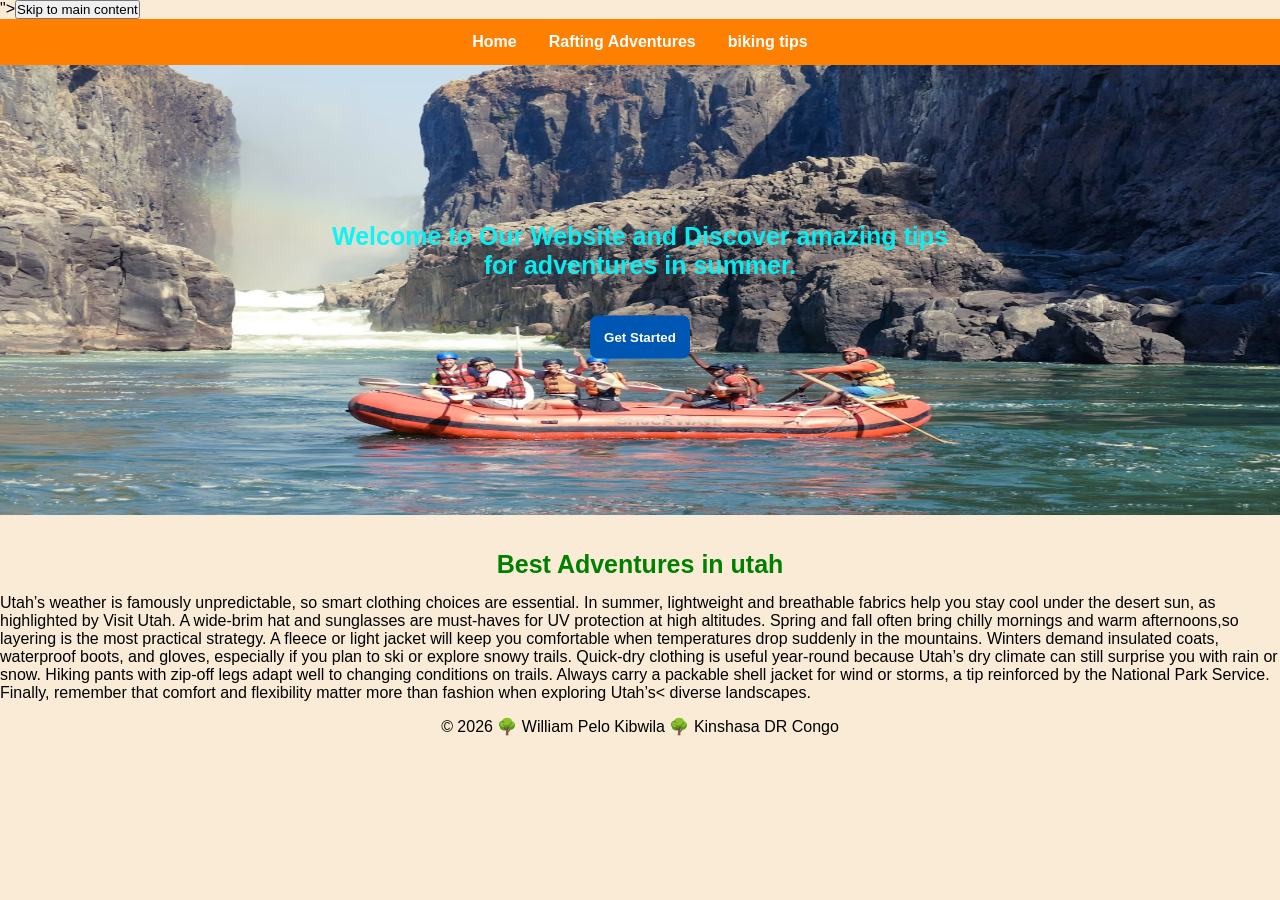
==== index.html @ 5703e121 "make change" ====
<!DOCTYPE html>
<html lang="en">
<head>
	<meta charset="UTF-8">
	<meta name="viewport" content="width=device-width, initial-scale=1.0">
	<title>Rafting Adventures</title>
	<link rel="stylesheet" href="styles/home.css">
</head>
<body>
  <a class="skip-link" href="#main-content">Skip to main content</a>
    <head>
      <title></title>
      <meta charset="UTF-8">
      <meta name="viewport" content="width=device-width, initial-scale=1">
      <link href="css/style.css" rel="stylesheet">
    </head>
    <body>
    
    </body>
  </html>"><button>Skip to main content</button></a>
	<header>
		<nav class="navigation">
			<ul>
				<li><a href="index.html">Home</a></li>
				<li><a href="rafting.html">Rafting Adventures</a></li>
				<li><a href="bike.html">biking tips</a></li>
			</ul>
		</nav>
		<div class="banner-container">
			<div class="banner-text-button">
				<h1>Welcome to Our Website and Discover amazing tips for adventures in summer.</h1>
        <button class="banner-btn">Get Started</button>
			</div>
			<img src="images/banière.avif" alt="Banner Image">
		</div>
	</header>

	<main id="main-content" tabindex="-1">
		<h1>Best Adventures in utah</h1>
		<p>Utah’s weather is famously unpredictable, so smart clothing choices are essential. 
			In summer, lightweight and breathable fabrics help you stay cool under the desert sun, 
			as highlighted by Visit Utah. A wide‑brim hat and sunglasses are must‑haves for UV protection at high 
			altitudes. Spring and fall often bring chilly mornings and warm afternoons,so layering is the most practical strategy. 
			A fleece or light jacket will keep you comfortable when temperatures drop suddenly in the mountains. 
			Winters demand insulated coats, waterproof boots, and gloves, especially if you plan to ski or explore 
			snowy trails. Quick‑dry clothing is useful year‑round because Utah’s dry climate can still surprise you
			 with rain or snow. Hiking pants with zip‑off legs adapt well to changing conditions on trails. Always 
			 carry a packable shell jacket for wind or storms, a tip reinforced by the National Park Service. Finally, 
			remember that comfort and flexibility matter more than fashion when exploring Utah’s< diverse landscapes.</p>
	</main>

	<footer>
       <p>&#169; 2026 🌳 William Pelo Kibwila 🌳 Kinshasa DR Congo</p>
	</footer>
</body>
</html>
---- styles/home.css ----
* {
  margin: 0;
  padding: 0;
  box-sizing: border-box;
}

.banner-container {
  position: relative;
  width: 100%;
}

/* Call to Action Button */
.banner-text-button {
  position: absolute;
  top: 50%;
  left: 50%;
  transform: translate(-50%, -50%);
  z-index: 10;
  text-align: center;

}

.banner-btn:hover {
  background-color: #0056b3;
}

.banner-text-button h1 {
  color: rgba(5, 243, 247, 0.952);
  margin-bottom: 36px;
}


.banner-btn {
  background-color: #0056b3;
  color: #ffffff;
  padding: 14px;
  border: none;
  border-radius: 8px;
  font-weight: 700;
}

.banner-container img {
  width: 100%;
  height: 450px;
  display: block;
  margin-bottom: 35px;
}


body {
  background-color: antiquewhite;
  font-family: 'Segoe UI', Tahoma, Geneva, Verdana, sans-serif;
}

/* Visually hide the link off-screen by default */
.skip-link {
  position: absolute;
  top: -100px;
  left: -100px;
  background: #1d4ed8; /* High-contrast background color */
  color: #ffffff;
  padding: 12px 24px;
  z-index: 9999; /* Ensure it stays above the header */
  transition: top 0.2s ease; /* Smooth slide-in effect */
}

/* Move the link back into view when it receives keyboard focus */
.skip-link:focus {
  top: 10px;
  left:10px;
}

body, .banner {
  overflow-x: hidden;
  width: 100%;
}

.navigation {
  background-color: rgb(65, 65, 226);
  color: white;
  
}

ul {
  list-style-type: none;
  margin: 0;
  padding: 0;
  background-color: rgb(255, 128, 0);
  display: flex;
  justify-content: center;

}


ul li a {
  display: block;
  color: white;
  padding: 14px 16px;
 
  text-decoration: none;
  font-family: 'Segoe UI', Tahoma, Geneva, Verdana, sans-serif;
  font-weight: 700;

}

ul li a:hover {
  background-color: rgb(48, 48, 192);
}


h1 {
  color: green;
  font-size: 25px;
  font-weight: 700;
  text-align: center;
}

.Adventures {
  display: grid;
  grid-template-columns: 1fr 1fr 1fr;
  gap: 15px;
  margin-bottom: 12px;
}

.Adventures img {
  width: 100%;
  height: 300px;
  border-radius: 8px;
  padding: 3px;
  border: 1px solid;
  background-color: green;
}

main h1 {
  margin-bottom: 15px;
}

.div {
 margin-bottom: 15px;
 border-color: #0056b3;
}

.image-saltlake {
  border-color: #0056b3;
}

.biking-images .image-saltlake {
  border: 1px solid;
  border-radius: 50%;
  margin-right: 6px;
  margin-left: 8px;
 
    /* Prevents distortion by cropping excess parts */
  object-fit: cover; 
  
    /* Smooth transition for the color change effect */
  transition: filter 0.3s ease; 
}

.biking-images .image-saltlake:hover {
  background-color: rgb(255, 98, 0);
  filter: sepia(100%) hue-rotate(140deg) saturate(200%);
}

.biking-images .image-saltlake:active {
  filter: grayscale(100%);
}

.biking-images .bike-idaho {
  border: 2px solid;
  width: 200px;             /* Define a width */
  aspect-ratio: 1 / 1;      /* Forces a square shape */
  object-fit: cover; 
  margin-right: 6px;
  
}

.biking-images .bike-rebex {
  width: 250px;
  border: none;
  border-radius: 12px;
  margin-right: 6px;


  /* Smooths the rotation animation */
  transition: transform 0.3s ease; 
}

.biking-images .bike-rebex:active {
  /* Rotates the image 180 degrees on click */
  transform: rotate(180deg); 
}

.biking-images {
  width: 250px;
  height: 150px;
  display: flex;
  flex-direction: row;
  cursor: pointer;
  margin-bottom: 12px;
}

@media (max-width: 800px) {
  .biking-images {
    flex-flow: column;
  }
}

footer p {
  text-align: center;
  margin-top: 15px;
}
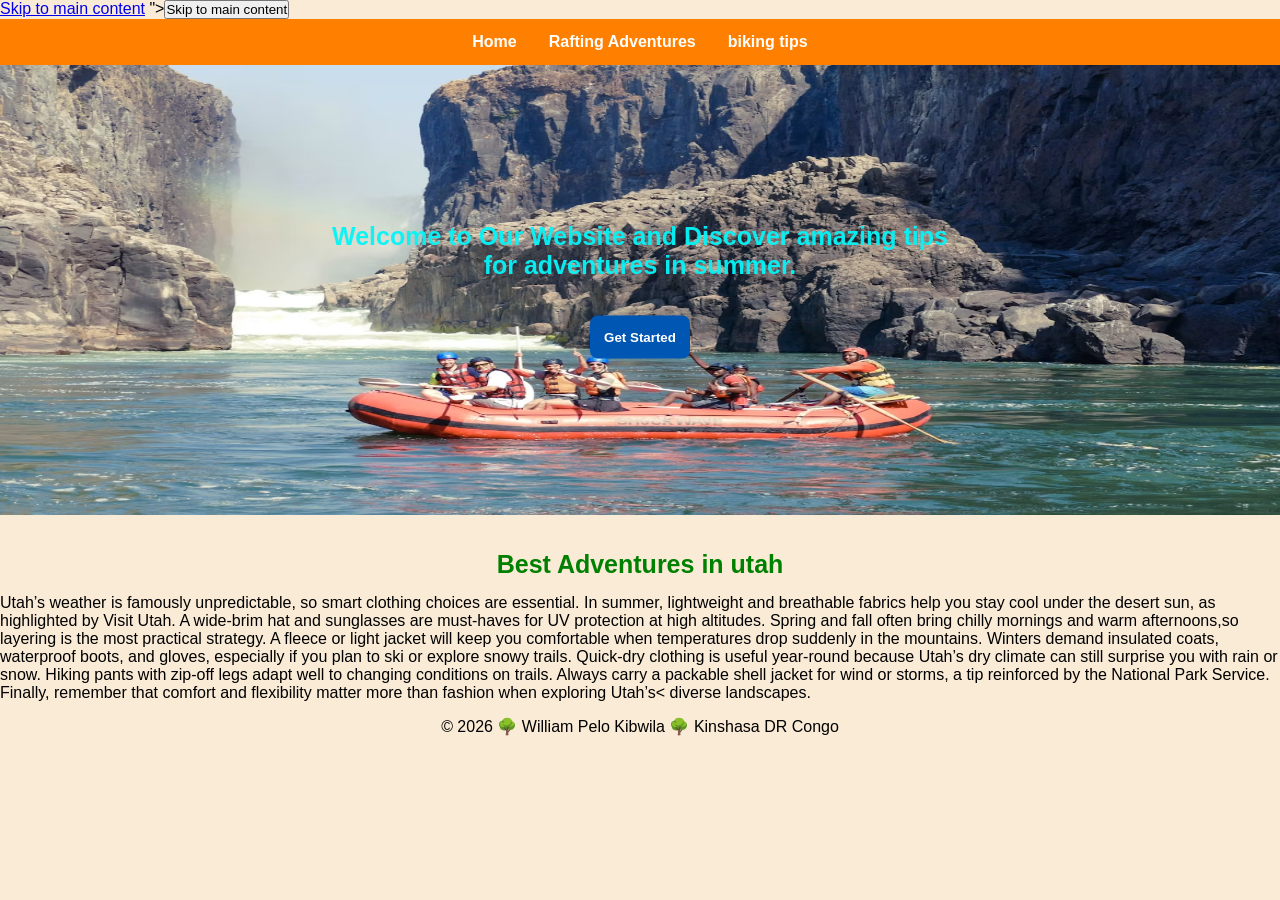
==== commit 8d9d3345: "make change" ====
--- a/index.html
+++ b/index.html
@@ -35,7 +35,7 @@
 		</div>
 	</header>
 
-	<main id="main-content" tabindex="-1">
+	<main>
 		<h1>Best Adventures in utah</h1>
 		<p>Utah’s weather is famously unpredictable, so smart clothing choices are essential. 
 			In summer, lightweight and breathable fabrics help you stay cool under the desert sun, 
--- a/styles/home.css
+++ b/styles/home.css
@@ -46,28 +46,9 @@
   margin-bottom: 35px;
 }
 
-
 body {
   background-color: antiquewhite;
   font-family: 'Segoe UI', Tahoma, Geneva, Verdana, sans-serif;
-}
-
-/* Visually hide the link off-screen by default */
-.skip-link {
-  position: absolute;
-  top: -100px;
-  left: -100px;
-  background: #1d4ed8; /* High-contrast background color */
-  color: #ffffff;
-  padding: 12px 24px;
-  z-index: 9999; /* Ensure it stays above the header */
-  transition: top 0.2s ease; /* Smooth slide-in effect */
-}
-
-/* Move the link back into view when it receives keyboard focus */
-.skip-link:focus {
-  top: 10px;
-  left:10px;
 }
 
 body, .banner {
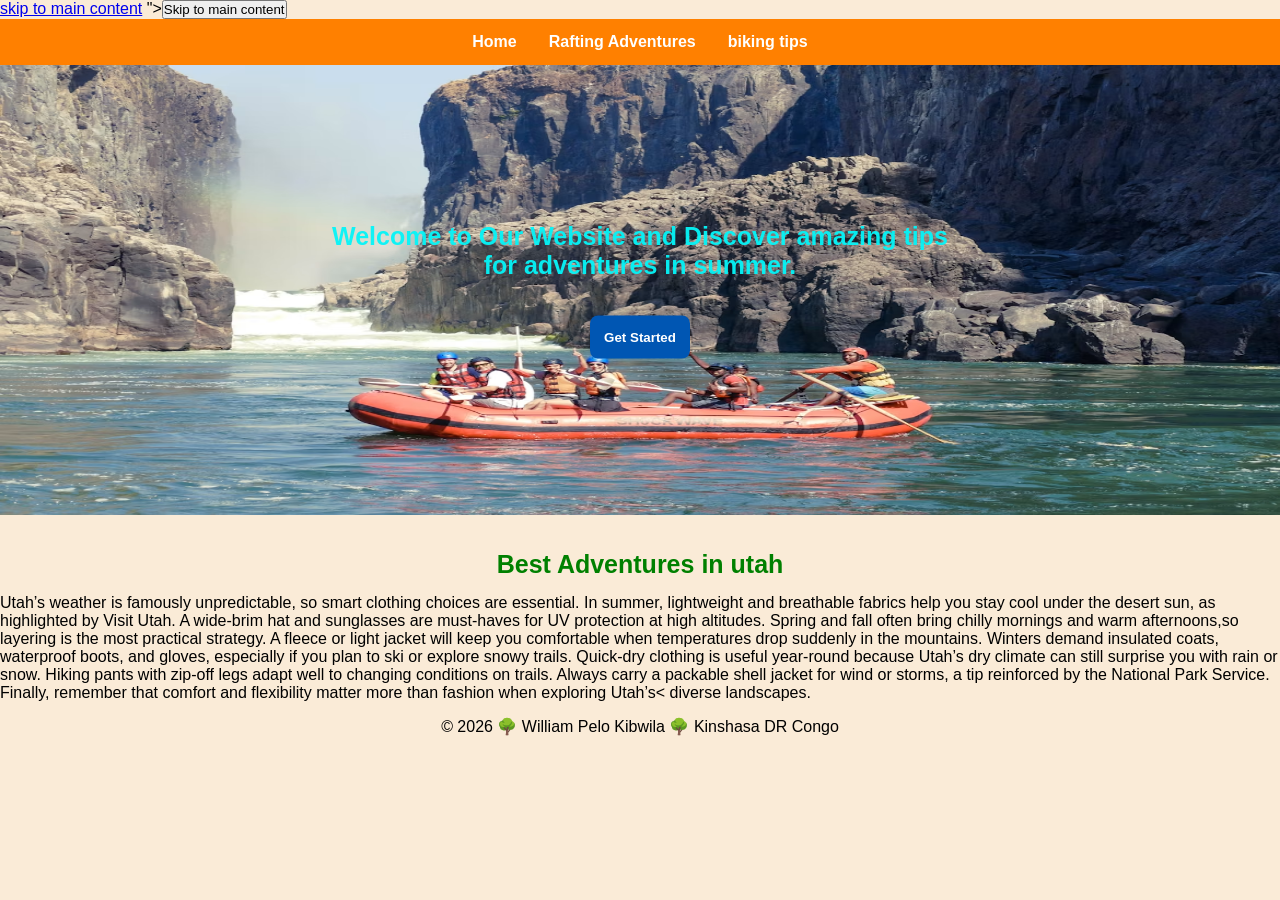
==== commit ab3842a4: "make change" ====
--- a/index.html
+++ b/index.html
@@ -7,7 +7,7 @@
 	<link rel="stylesheet" href="styles/home.css">
 </head>
 <body>
-  <a class="skip-link" href="#main-content">Skip to main content</a>
+  <a class="skip-link" href="#main-content">skip to main content</a>
     <head>
       <title></title>
       <meta charset="UTF-8">
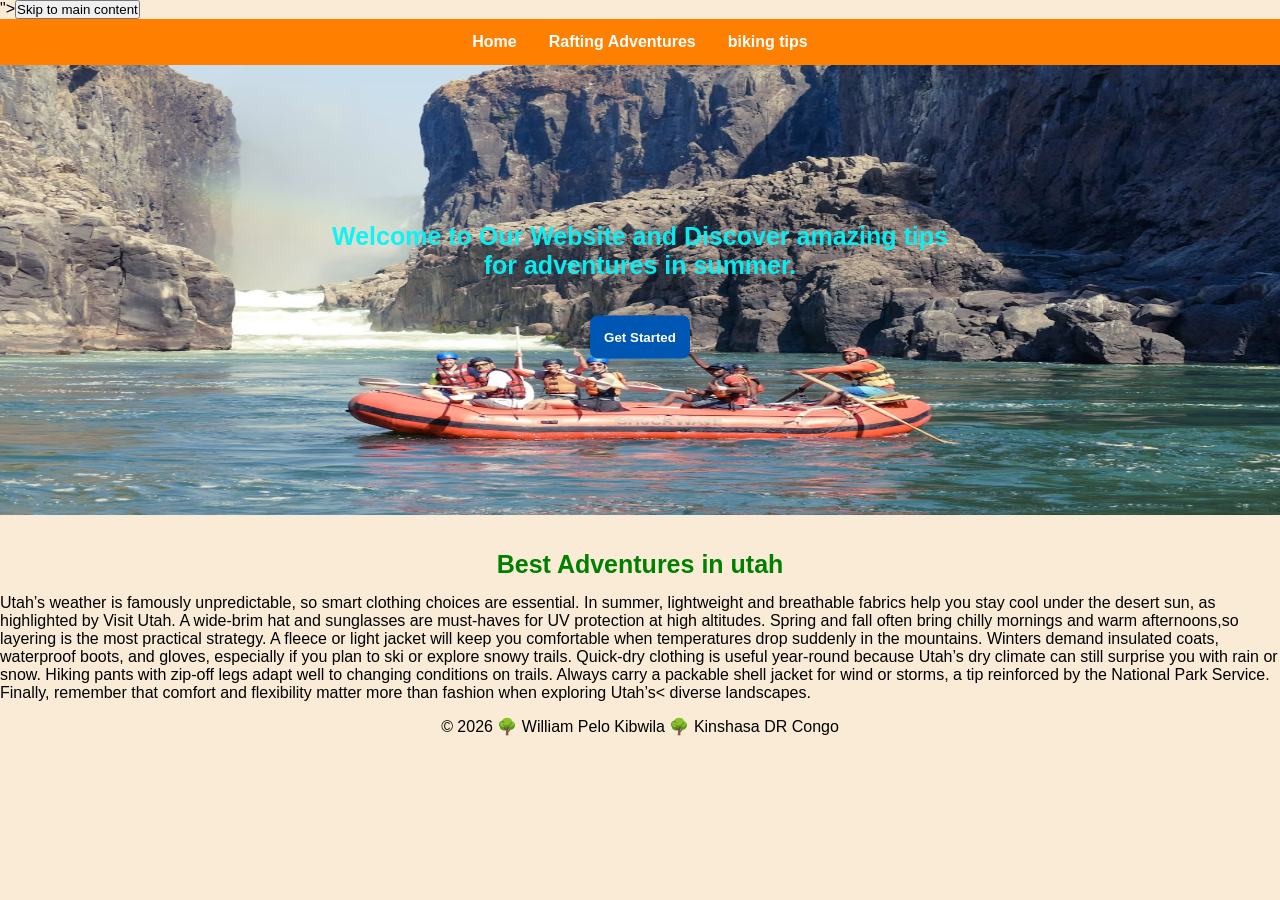
==== commit 8ca7cddc: "make change" ====
--- a/index.html
+++ b/index.html
@@ -7,7 +7,7 @@
 	<link rel="stylesheet" href="styles/home.css">
 </head>
 <body>
-  <a class="skip-link" href="#main-content">skip to main content</a>
+  <a class="skip-link" href="#main-content"></a>
     <head>
       <title></title>
       <meta charset="UTF-8">
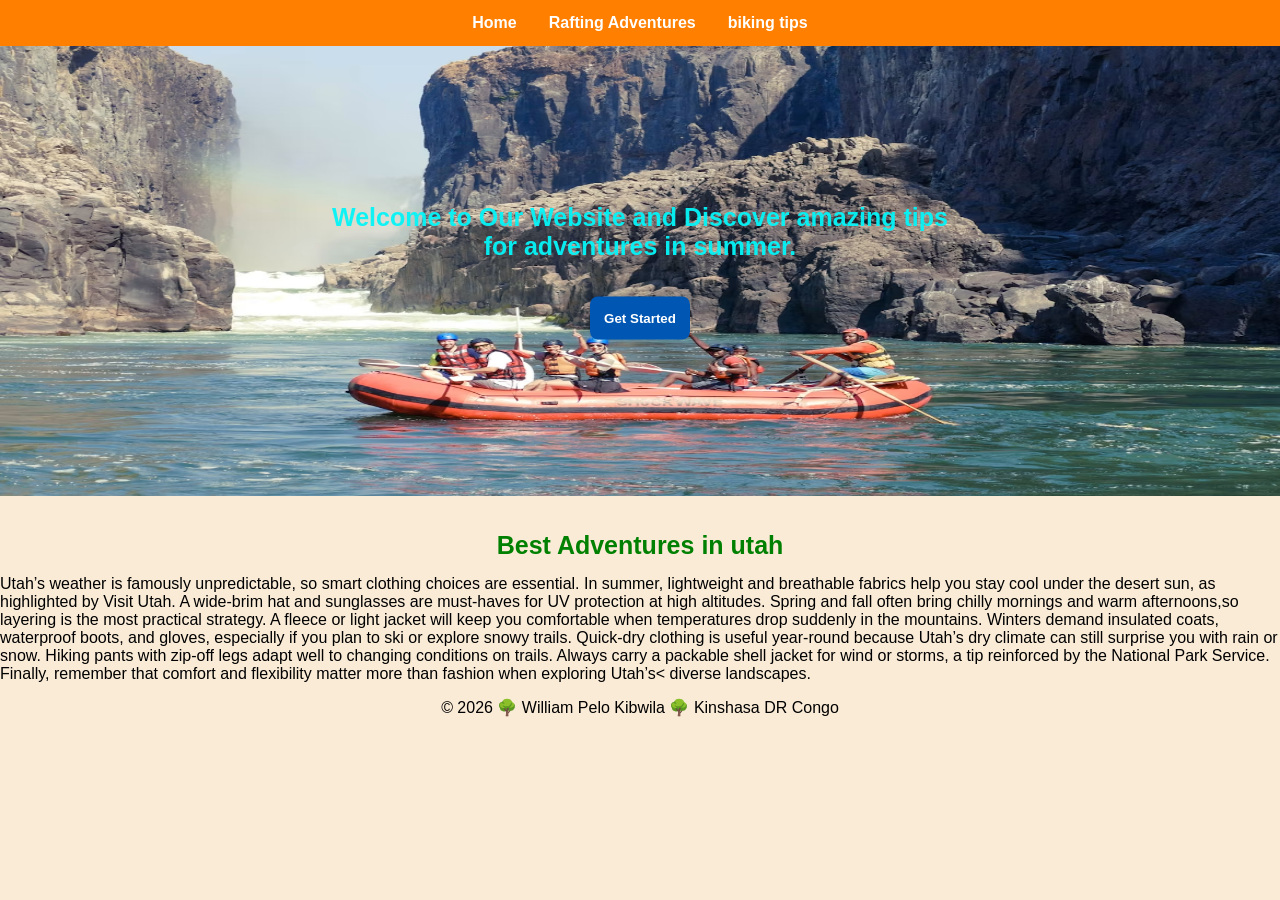
==== commit f0c37521: "make change" ====
--- a/index.html
+++ b/index.html
@@ -7,17 +7,7 @@
 	<link rel="stylesheet" href="styles/home.css">
 </head>
 <body>
-  <a class="skip-link" href="#main-content"></a>
-    <head>
-      <title></title>
-      <meta charset="UTF-8">
-      <meta name="viewport" content="width=device-width, initial-scale=1">
-      <link href="css/style.css" rel="stylesheet">
-    </head>
-    <body>
-    
-    </body>
-  </html>"><button>Skip to main content</button></a>
+  <a class="skip-link" href="#main-content">Skip to main content</a>
 	<header>
 		<nav class="navigation">
 			<ul>
@@ -35,7 +25,7 @@
 		</div>
 	</header>
 
-	<main>
+	<main id="main-content" tabindex="-1">
 		<h1>Best Adventures in utah</h1>
 		<p>Utah’s weather is famously unpredictable, so smart clothing choices are essential. 
 			In summer, lightweight and breathable fabrics help you stay cool under the desert sun, 
--- a/styles/home.css
+++ b/styles/home.css
@@ -3,6 +3,24 @@
   padding: 0;
   box-sizing: border-box;
 }
+
+/* Hide the link off-screen by default */
+.skip-link {
+  position: absolute;
+  top: -1000px;
+  left: -1000px;
+  background: #000;
+  color: #fff;
+  padding: 10px 20px;
+  z-index: 100;
+}
+
+/* Bring it into view when a user tabs onto it */
+.skip-link:focus {
+  top: 10px;
+  left: 10px;
+}
+
 
 .banner-container {
   position: relative;
